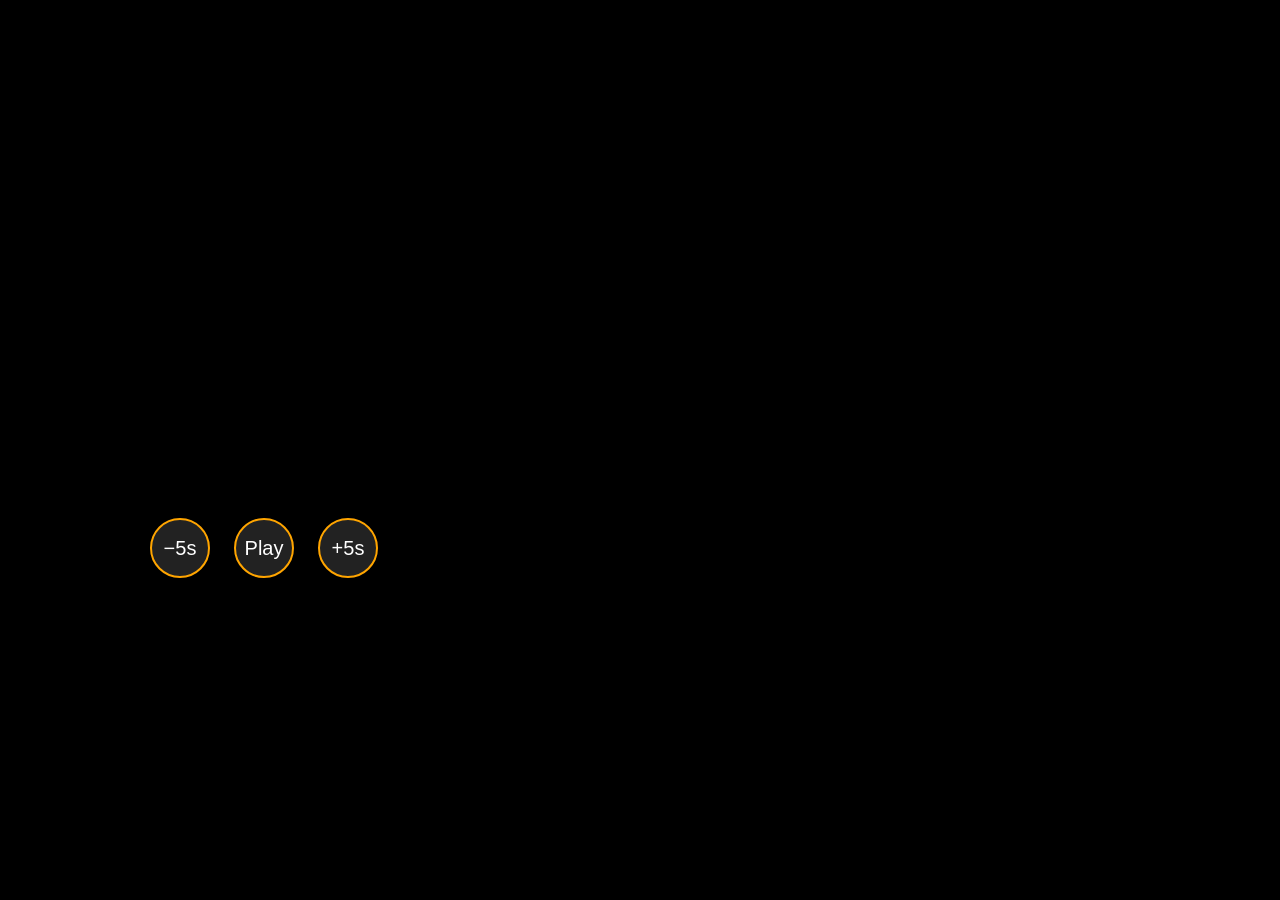
==== ct2-level1.html @ 6d3bb004 "Setup of files" ====
<!DOCTYPE html>
<html lang="en">
<head>
    <meta charset="UTF-8">
    <title>Hermit Crab Video</title>
    <link rel="stylesheet" href="ct2-level1.css">
    <script src="https://code.jquery.com/jquery-3.7.1.min.js"></script>
    <script>
        $(function() {
            const $video = $('#hermitVideo');
            const $playPauseBtn = $('#playPause');
            const $back5Btn = $('#back5');
            const $forward5Btn = $('#forward5');
            const $captionDiv = $('#caption');

            // Hide native controls
            $video.prop('controls', false);

            // Caption data
            const captions = [
                { time: 1, text: "Hermit Crabs." },
                { time: 5, text: "Hermit crabs are decapod crustaceans…" },
                { time: 12, text: "As hermit crabs grow…" },
                { time: 20, text: "Hermit crabs with too-small shells…" },
                { time: 30, text: 'You can read more on <a class="caption-link" href="https://en.wikipedia.org/wiki/Hermit_crab" target="_blank">Wikipedia</a>' }
            ];

            let lastCaptionIdx = -1;

            function updateCaption() {
                const t = $video[0].currentTime;
                let idx = -1;
                for (let i = 0; i < captions.length; i++) {
                    if (t >= captions[i].time) idx = i;
                    else break;
                }
                if (idx !== lastCaptionIdx) {
                    $captionDiv.html(idx >= 0 ? captions[idx].text : '');
                    lastCaptionIdx = idx;
                }
            }

            $video.on('timeupdate', updateCaption);

            // Play/Pause button logic
            $playPauseBtn.on('click', function() {
                if ($video[0].paused || $video[0].ended) {
                    $video[0].play();
                    $playPauseBtn.text('Pause');
                } else {
                    $video[0].pause();
                    $playPauseBtn.text('Play');
                }
            });

            // Update button on play/pause
            $video.on('play', function() {
                $playPauseBtn.text('Pause');
            });
            $video.on('pause', function() {
                $playPauseBtn.text('Play');
            });

            // Seek buttons
            $back5Btn.on('click', function() {
                $video[0].currentTime = Math.max(0, $video[0].currentTime - 5);
                updateCaption();
            });
            $forward5Btn.on('click', function() {
                $video[0].currentTime = Math.min($video[0].duration, $video[0].currentTime + 5);
                updateCaption();
            });

            // When video ends, stay on last frame, reset play/pause button
            $video.on('ended', function() {
                $playPauseBtn.text('Play');
                updateCaption();
            });

            // Initial caption
            $video.on('loadedmetadata', updateCaption);
        });
    </script>
</head>
<body>
    <div class="container">
        <div class="video-wrapper">
            <video id="hermitVideo" src="https://mmcc.mq.edu.au/mmcc2041/resources/ct2/hermit-crab.mp4" preload="metadata"></video>
            <div class="controls">
                <button id="back5">−5s</button>
                <button id="playPause">Play</button>
                <button id="forward5">+5s</button>
            </div>
            <div class="caption" id="caption"></div>
        </div>
    </div>
</body>
</html>
---- ct2-level1.css ----
body {
  background-color: black; /* or very dark grey */
  display: flex;
  justify-content: center;
}
.container {
  width: 1000px;
}
video {
  width: 100%;
  display: block;
}
.controls button {
  border: 2px solid orange;
  background-color: #222;
  color: white;
  font-size: 20px;
  padding: 0;
  margin: 10px;
  width: 60px;
  height: 60px;
  border-radius: 50%;
  cursor: pointer;
  align-items: center;
  justify-content: center;
}
.caption {
  font-size: 20px;
  color: white;
  margin-top: 10px;
}
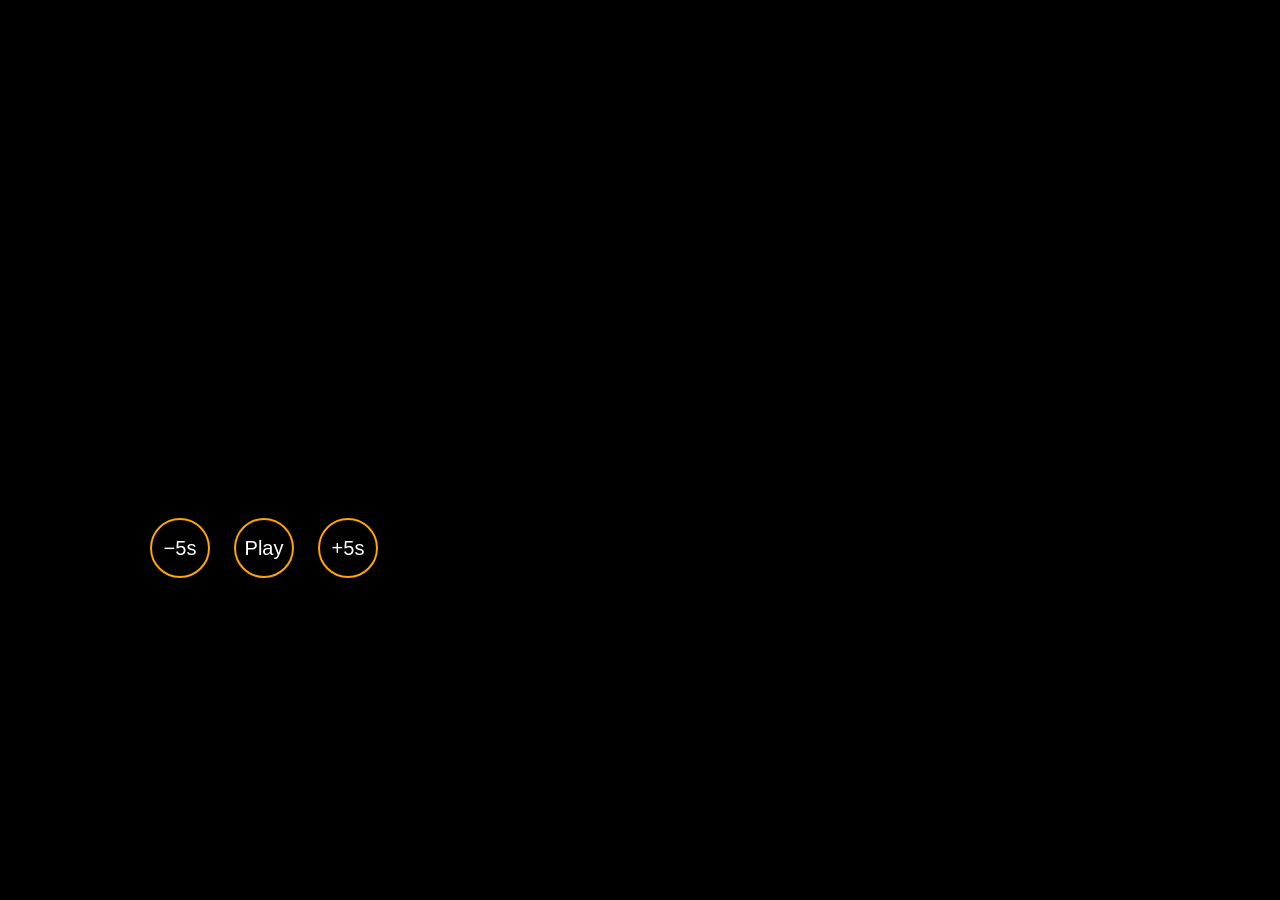
==== commit 1fd7ab67: "something" ====
--- a/ct2-level1.html
+++ b/ct2-level1.html
@@ -19,28 +19,23 @@
             // Caption data
             const captions = [
                 { time: 1, text: "Hermit Crabs." },
-                { time: 5, text: "Hermit crabs are decapod crustaceans…" },
-                { time: 12, text: "As hermit crabs grow…" },
-                { time: 20, text: "Hermit crabs with too-small shells…" },
+                { time: 5, text: "Hermit crabs are decapod crustaceans of the superfamily Paguroidea. Most of the approximately 1,110 species possess an asymmetric abdomen concealed in a scavenged mollusc shell." },
+                { time: 12, text: "As hermit crabs grow, they require larger shells. Since suitable intact gastropod shells are sometimes a limited resource, vigorous competition often occurs among hermit crabs for shells." },
+                { time: 20, text: "Hermit crabs with too-small shells cannot grow as fast as those with well-fitting shells, and are more likely to be eaten if they cannot retract completely into the shell. Therefore, as the hermit crab grows in size, it must find a larger shell and abandon the previous one." },
                 { time: 30, text: 'You can read more on <a class="caption-link" href="https://en.wikipedia.org/wiki/Hermit_crab" target="_blank">Wikipedia</a>' }
             ];
 
-            let lastCaptionIdx = -1;
-
-            function updateCaption() {
+            $video.on('timeupdate', function() {
                 const t = $video[0].currentTime;
                 let idx = -1;
                 for (let i = 0; i < captions.length; i++) {
                     if (t >= captions[i].time) idx = i;
                     else break;
                 }
-                if (idx !== lastCaptionIdx) {
-                    $captionDiv.html(idx >= 0 ? captions[idx].text : '');
-                    lastCaptionIdx = idx;
-                }
-            }
+                $captionDiv.html(idx >= 0 ? captions[idx].text : '');
+            });
 
-            $video.on('timeupdate', updateCaption);
+            
 
             // Play/Pause button logic
             $playPauseBtn.on('click', function() {
@@ -85,9 +80,10 @@
 <body>
     <div class="container">
         <div class="video-wrapper">
-            <video id="hermitVideo" src="https://mmcc.mq.edu.au/mmcc2041/resources/ct2/hermit-crab.mp4" preload="metadata"></video>
+            <video id="hermitVideo" src="hermit-crab.mp4" preload="metadata"></video>
             <div class="controls">
-                <button id="back5">−5s</button>
+                <button id="back5">−5s</button> 
+
                 <button id="playPause">Play</button>
                 <button id="forward5">+5s</button>
             </div>
--- a/ct2-level1.css
+++ b/ct2-level1.css
@@ -12,7 +12,7 @@
 }
 .controls button {
   border: 2px solid orange;
-  background-color: #222;
+  background-color: black;
   color: white;
   font-size: 20px;
   padding: 0;
